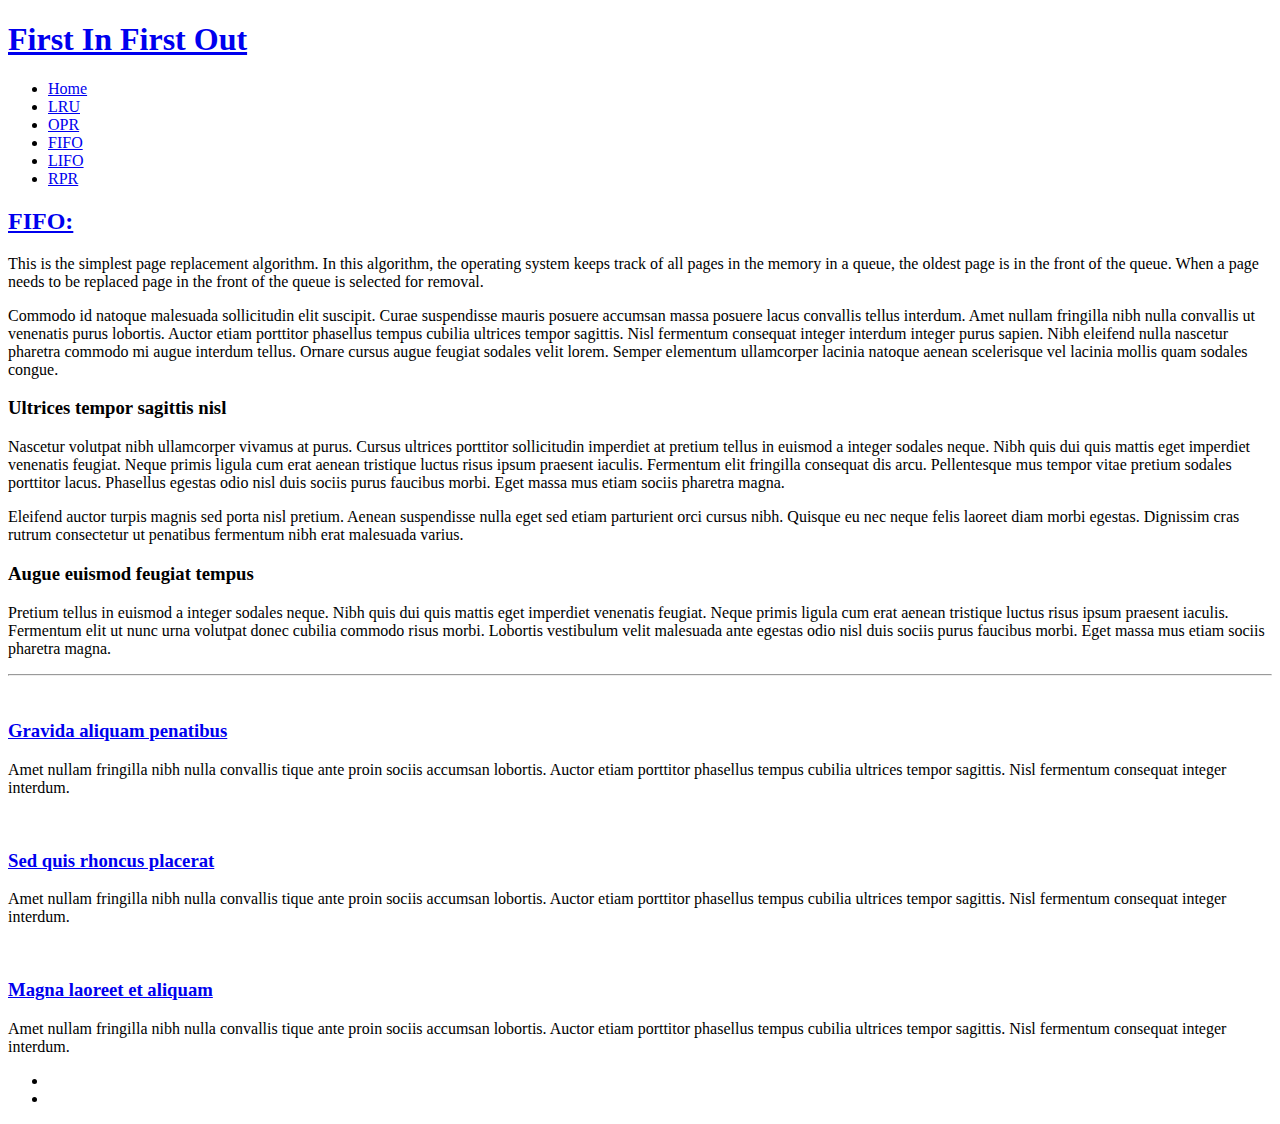
==== fifo.html @ d9be699f "Added LIFO and RPR algorithms" ====
<!DOCTYPE HTML>

<html>
	<head>
		<title>	FIFO</title>
		<meta charset="utf-8" />
		<meta name="viewport" content="width=device-width, initial-scale=1, user-scalable=no" />
		<link rel="stylesheet" href="assets/css/main.css" />
		<noscript><link rel="stylesheet" href="assets/css/noscript.css" /></noscript>
	</head>
	<body class="no-sidebar is-preload">
		<div id="page-wrapper">

			<!-- Header -->
				<div id="header">

					<!-- Inner -->
						<div class="inner">
							<header>
								<h1><a href="index.html" id="logo">First In First Out</a></h1>
							</header>
						</div>

					<!-- Nav -->
						<nav id="nav">
							<ul>
								<li><a href="index.html">Home</a></li>
								
								<li><a href="lru.html">LRU</a></li>
								<li><a href="opr.html">OPR</a></li>
								<li><a href="fifo.html">FIFO</a></li>
								<li><a href="lifo.html">LIFO</a></li>
								<li><a href="rpr.html">RPR</a></li>
							</ul>
						</nav>

				</div>

			<!-- Main -->
				<div class="wrapper style1">

					<div class="container">
						<article id="main" class="special">
							<header>
								<h2><a href="#">FIFO:</a></h2>
								<p>
									This is the simplest page replacement algorithm. In this algorithm, the operating system keeps track of all pages in the memory in a queue, the oldest page is in the front of the queue. When a page needs to be replaced page in the front of the queue is selected for removal.

								</p>
							</header>
							
							<p>
								Commodo id natoque malesuada sollicitudin elit suscipit. Curae suspendisse mauris posuere accumsan massa
								posuere lacus convallis tellus interdum. Amet nullam fringilla nibh nulla convallis ut venenatis purus
								lobortis. Auctor etiam porttitor phasellus tempus cubilia ultrices tempor sagittis. Nisl fermentum
								consequat integer interdum integer purus sapien. Nibh eleifend nulla nascetur pharetra commodo mi augue
								interdum tellus. Ornare cursus augue feugiat sodales velit lorem. Semper elementum ullamcorper lacinia
								natoque aenean scelerisque vel lacinia mollis quam sodales congue.
							</p>
							<section>
								<header>
									<h3>Ultrices tempor sagittis nisl</h3>
								</header>
								<p>
									Nascetur volutpat nibh ullamcorper vivamus at purus. Cursus ultrices porttitor sollicitudin imperdiet
									at pretium tellus in euismod a integer sodales neque. Nibh quis dui quis mattis eget imperdiet venenatis
									feugiat. Neque primis ligula cum erat aenean tristique luctus risus ipsum praesent iaculis. Fermentum elit
									fringilla consequat dis arcu. Pellentesque mus tempor vitae pretium sodales porttitor lacus. Phasellus
									egestas odio nisl duis sociis purus faucibus morbi. Eget massa mus etiam sociis pharetra magna.
								</p>
								<p>
									Eleifend auctor turpis magnis sed porta nisl pretium. Aenean suspendisse nulla eget sed etiam parturient
									orci cursus nibh. Quisque eu nec neque felis laoreet diam morbi egestas. Dignissim cras rutrum consectetur
									ut penatibus fermentum nibh erat malesuada varius.
								</p>
							</section>
							<section>
								<header>
									<h3>Augue euismod feugiat tempus</h3>
								</header>
								<p>
									Pretium tellus in euismod a integer sodales neque. Nibh quis dui quis mattis eget imperdiet venenatis
									feugiat. Neque primis ligula cum erat aenean tristique luctus risus ipsum praesent iaculis. Fermentum elit
									ut nunc urna volutpat donec cubilia commodo risus morbi. Lobortis vestibulum velit malesuada ante
									egestas odio nisl duis sociis purus faucibus morbi. Eget massa mus etiam sociis pharetra magna.
								</p>
							</section>
						</article>
						<hr />
						<div class="row">
							<article class="col-4 col-12-mobile special">
								<a href="#" class="image featured"><img src="images/pic07.jpg" alt="" /></a>
								<header>
									<h3><a href="#">Gravida aliquam penatibus</a></h3>
								</header>
								<p>
									Amet nullam fringilla nibh nulla convallis tique ante proin sociis accumsan lobortis. Auctor etiam
									porttitor phasellus tempus cubilia ultrices tempor sagittis. Nisl fermentum consequat integer interdum.
								</p>
							</article>
							<article class="col-4 col-12-mobile special">
								<a href="#" class="image featured"><img src="images/pic08.jpg" alt="" /></a>
								<header>
									<h3><a href="#">Sed quis rhoncus placerat</a></h3>
								</header>
								<p>
									Amet nullam fringilla nibh nulla convallis tique ante proin sociis accumsan lobortis. Auctor etiam
									porttitor phasellus tempus cubilia ultrices tempor sagittis. Nisl fermentum consequat integer interdum.
								</p>
							</article>
							<article class="col-4 col-12-mobile special">
								<a href="#" class="image featured"><img src="images/pic09.jpg" alt="" /></a>
								<header>
									<h3><a href="#">Magna laoreet et aliquam</a></h3>
								</header>
								<p>
									Amet nullam fringilla nibh nulla convallis tique ante proin sociis accumsan lobortis. Auctor etiam
									porttitor phasellus tempus cubilia ultrices tempor sagittis. Nisl fermentum consequat integer interdum.
								</p>
							</article>
						</div>
					</div>

				</div>

									<!-- Copyright -->
									<div class="copyright">
										<ul class="menu">
											<li></li><li></li>
										</ul>
									</div>

							</div>

						</div>
					</div>
				</div>

		</div>

		<!-- Scripts -->
			<script src="assets/js/jquery.min.js"></script>
			<script src="assets/js/jquery.dropotron.min.js"></script>
			<script src="assets/js/jquery.scrolly.min.js"></script>
			<script src="assets/js/jquery.scrollex.min.js"></script>
			<script src="assets/js/browser.min.js"></script>
			<script src="assets/js/breakpoints.min.js"></script>
			<script src="assets/js/util.js"></script>
			<script src="assets/js/main.js"></script>

	</body>
</html>
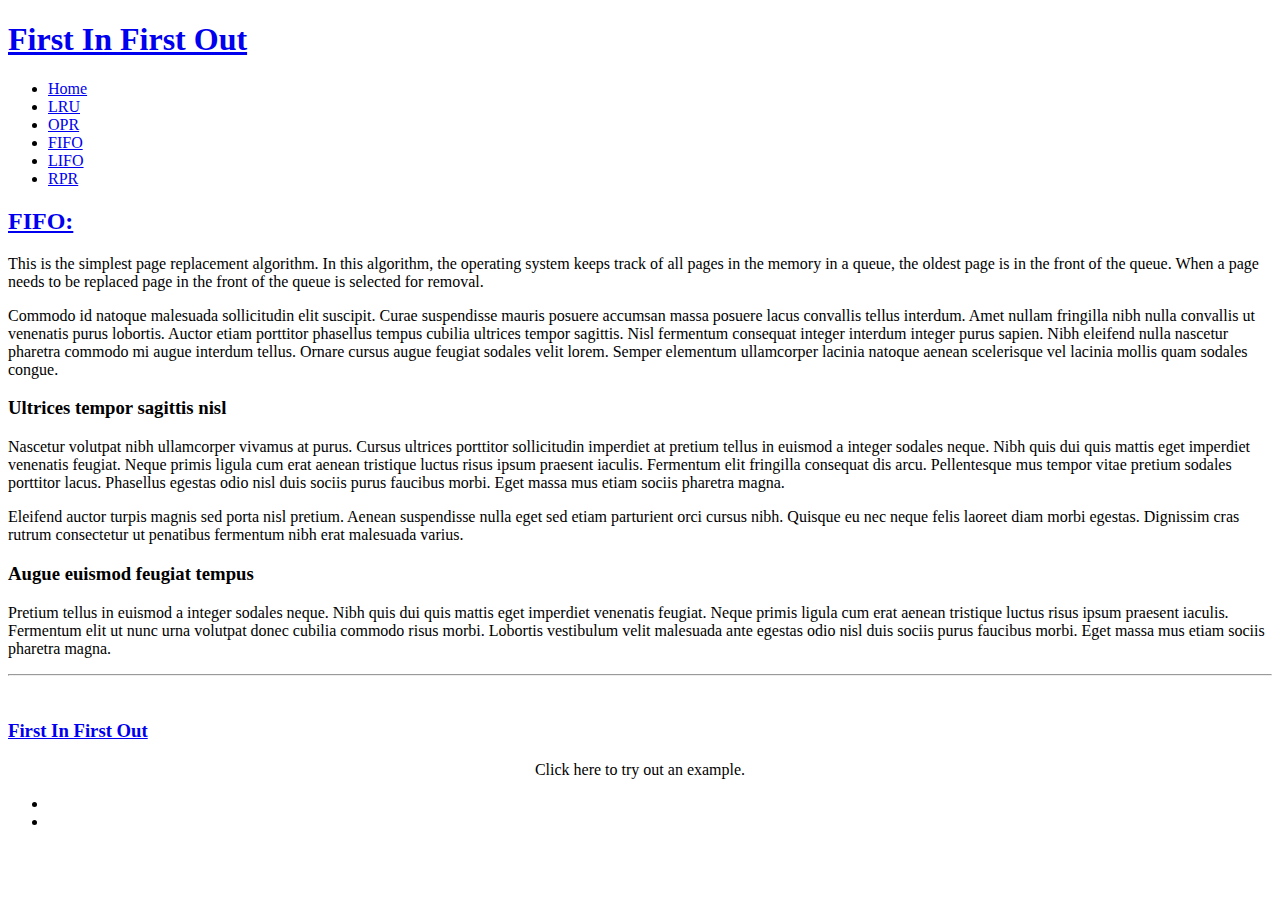
==== commit 7f47e3cb: "links to the pages added" ====
--- a/fifo.html
+++ b/fifo.html
@@ -88,36 +88,18 @@
 						</article>
 						<hr />
 						<div class="row">
-							<article class="col-4 col-12-mobile special">
-								<a href="#" class="image featured"><img src="images/pic07.jpg" alt="" /></a>
+							
+							<article class="col-4 col-12-mobile special" style="width: 100%;">
+								<a href="./fifo_page.html" class="image featured"><img src="images/pic08.jpg" alt="" style="height: 300px;"/></a>
 								<header>
-									<h3><a href="#">Gravida aliquam penatibus</a></h3>
+									<h3><a href="./fifo_page.html">First In First Out</a></h3>
 								</header>
-								<p>
-									Amet nullam fringilla nibh nulla convallis tique ante proin sociis accumsan lobortis. Auctor etiam
-									porttitor phasellus tempus cubilia ultrices tempor sagittis. Nisl fermentum consequat integer interdum.
+							    <p style="text-align: center;">
+									Click here to try out an example.
 								</p>
 							</article>
-							<article class="col-4 col-12-mobile special">
-								<a href="#" class="image featured"><img src="images/pic08.jpg" alt="" /></a>
-								<header>
-									<h3><a href="#">Sed quis rhoncus placerat</a></h3>
-								</header>
-								<p>
-									Amet nullam fringilla nibh nulla convallis tique ante proin sociis accumsan lobortis. Auctor etiam
-									porttitor phasellus tempus cubilia ultrices tempor sagittis. Nisl fermentum consequat integer interdum.
-								</p>
-							</article>
-							<article class="col-4 col-12-mobile special">
-								<a href="#" class="image featured"><img src="images/pic09.jpg" alt="" /></a>
-								<header>
-									<h3><a href="#">Magna laoreet et aliquam</a></h3>
-								</header>
-								<p>
-									Amet nullam fringilla nibh nulla convallis tique ante proin sociis accumsan lobortis. Auctor etiam
-									porttitor phasellus tempus cubilia ultrices tempor sagittis. Nisl fermentum consequat integer interdum.
-								</p>
-							</article>
+							
+				
 						</div>
 					</div>
 
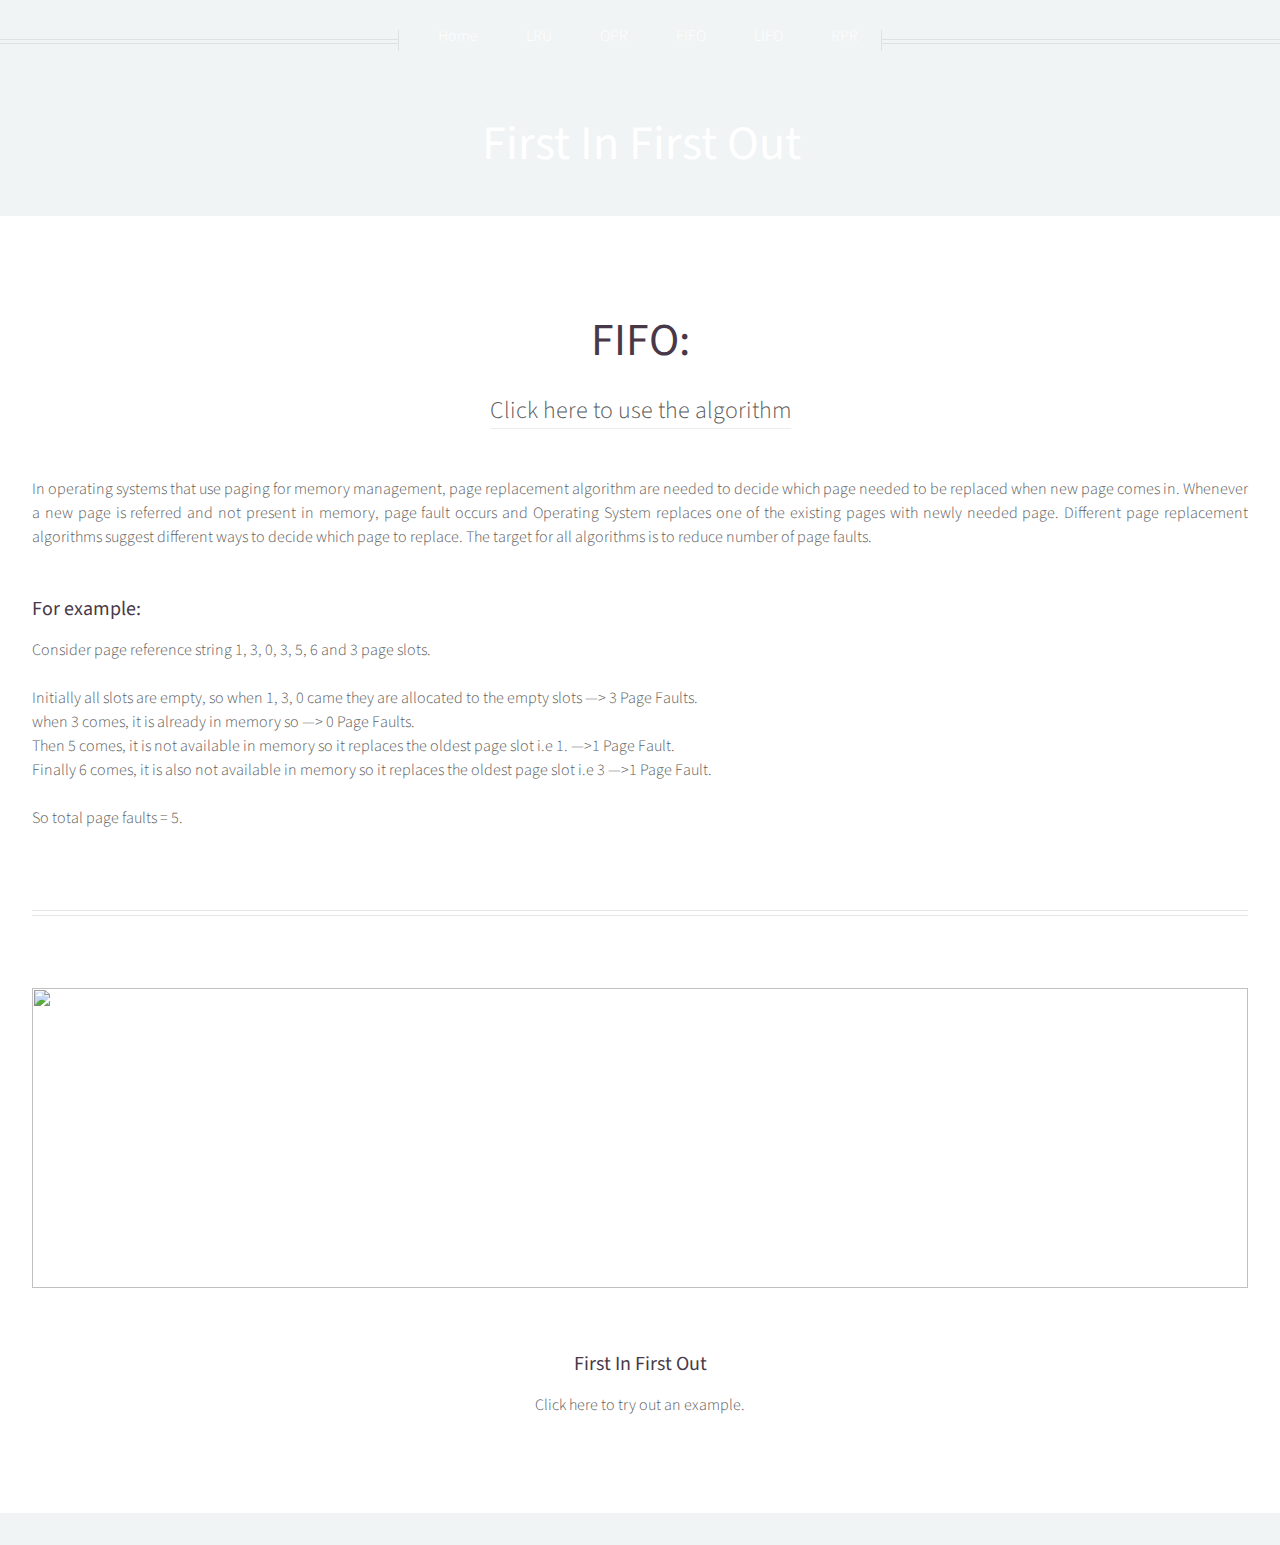
==== commit f05e752e: "clean-up" ====
--- a/fifo.html
+++ b/fifo.html
@@ -17,7 +17,7 @@
 					<!-- Inner -->
 						<div class="inner">
 							<header>
-								<h1><a href="index.html" id="logo">First In First Out</a></h1>
+								<h1>First In First Out</h1>
 							</header>
 						</div>
 
@@ -25,7 +25,7 @@
 						<nav id="nav">
 							<ul>
 								<li><a href="index.html">Home</a></li>
-								
+
 								<li><a href="lru.html">LRU</a></li>
 								<li><a href="opr.html">OPR</a></li>
 								<li><a href="fifo.html">FIFO</a></li>
@@ -44,51 +44,33 @@
 							<header>
 								<h2><a href="#">FIFO:</a></h2>
 								<p>
-									This is the simplest page replacement algorithm. In this algorithm, the operating system keeps track of all pages in the memory in a queue, the oldest page is in the front of the queue. When a page needs to be replaced page in the front of the queue is selected for removal.
+									<a href="./fifo_page.html">Click here to use the algorithm</a>
 
 								</p>
 							</header>
-							
+
 							<p>
-								Commodo id natoque malesuada sollicitudin elit suscipit. Curae suspendisse mauris posuere accumsan massa
-								posuere lacus convallis tellus interdum. Amet nullam fringilla nibh nulla convallis ut venenatis purus
-								lobortis. Auctor etiam porttitor phasellus tempus cubilia ultrices tempor sagittis. Nisl fermentum
-								consequat integer interdum integer purus sapien. Nibh eleifend nulla nascetur pharetra commodo mi augue
-								interdum tellus. Ornare cursus augue feugiat sodales velit lorem. Semper elementum ullamcorper lacinia
-								natoque aenean scelerisque vel lacinia mollis quam sodales congue.
+								In operating systems that use paging for memory management, page replacement algorithm are needed to decide which page needed to be replaced when new page comes in. Whenever a new page is referred and not present in memory, page fault occurs and Operating System replaces one of the existing pages with newly needed page. Different page replacement algorithms suggest different ways to decide which page to replace. The target for all algorithms is to reduce number of page faults.
 							</p>
 							<section>
 								<header>
-									<h3>Ultrices tempor sagittis nisl</h3>
+									<h3>For example:</h3>
 								</header>
 								<p>
-									Nascetur volutpat nibh ullamcorper vivamus at purus. Cursus ultrices porttitor sollicitudin imperdiet
-									at pretium tellus in euismod a integer sodales neque. Nibh quis dui quis mattis eget imperdiet venenatis
-									feugiat. Neque primis ligula cum erat aenean tristique luctus risus ipsum praesent iaculis. Fermentum elit
-									fringilla consequat dis arcu. Pellentesque mus tempor vitae pretium sodales porttitor lacus. Phasellus
-									egestas odio nisl duis sociis purus faucibus morbi. Eget massa mus etiam sociis pharetra magna.
-								</p>
-								<p>
-									Eleifend auctor turpis magnis sed porta nisl pretium. Aenean suspendisse nulla eget sed etiam parturient
-									orci cursus nibh. Quisque eu nec neque felis laoreet diam morbi egestas. Dignissim cras rutrum consectetur
-									ut penatibus fermentum nibh erat malesuada varius.
-								</p>
-							</section>
-							<section>
-								<header>
-									<h3>Augue euismod feugiat tempus</h3>
-								</header>
-								<p>
-									Pretium tellus in euismod a integer sodales neque. Nibh quis dui quis mattis eget imperdiet venenatis
-									feugiat. Neque primis ligula cum erat aenean tristique luctus risus ipsum praesent iaculis. Fermentum elit
-									ut nunc urna volutpat donec cubilia commodo risus morbi. Lobortis vestibulum velit malesuada ante
-									egestas odio nisl duis sociis purus faucibus morbi. Eget massa mus etiam sociis pharetra magna.
+									Consider page reference string 1, 3, 0, 3, 5, 6 and 3 page slots.<br><br>
+
+									Initially all slots are empty, so when 1, 3, 0 came they are allocated to the empty slots —> 3 Page Faults.<br>
+									when 3 comes, it is already in memory so —> 0 Page Faults.<br>
+									Then 5 comes, it is not available in memory so it replaces the oldest page slot i.e 1. —>1 Page Fault.<br>
+									Finally 6 comes, it is also not available in memory so it replaces the oldest page slot i.e 3 —>1 Page Fault.
+									<br><br>
+									So total page faults = 5.
 								</p>
 							</section>
 						</article>
 						<hr />
 						<div class="row">
-							
+
 							<article class="col-4 col-12-mobile special" style="width: 100%;">
 								<a href="./fifo_page.html" class="image featured"><img src="images/pic08.jpg" alt="" style="height: 300px;"/></a>
 								<header>
@@ -98,8 +80,8 @@
 									Click here to try out an example.
 								</p>
 							</article>
-							
-				
+
+
 						</div>
 					</div>
 
@@ -131,4 +113,4 @@
 			<script src="assets/js/main.js"></script>
 
 	</body>
-</html>+</html>
--- a/assets/css/main.css
+++ b/assets/css/main.css
@@ -0,0 +1,3137 @@
+@import url("https://fonts.googleapis.com/css?family=Source+Sans+Pro:300,300italic,400,400italic,600");
+@import url("fontawesome-all.min.css");
+
+/*
+	Helios by HTML5 UP
+	html5up.net | @ajlkn
+	Free for personal and commercial use under the CCA 3.0 license (html5up.net/license)
+*/
+
+html, body, div, span, applet, object,
+iframe, h1, h2, h3, h4, h5, h6, p, blockquote,
+pre, a, abbr, acronym, address, big, cite,
+code, del, dfn, em, img, ins, kbd, q, s, samp,
+small, strike, strong, sub, sup, tt, var, b,
+u, i, center, dl, dt, dd, ol, ul, li, fieldset,
+form, label, legend, table, caption, tbody,
+tfoot, thead, tr, th, td, article, aside,
+canvas, details, embed, figure, figcaption,
+footer, header, hgroup, menu, nav, output, ruby,
+section, summary, time, mark, audio, video {
+	margin: 0;
+	padding: 0;
+	border: 0;
+	font-size: 100%;
+	font: inherit;
+	vertical-align: baseline;}
+
+article, aside, details, figcaption, figure,
+footer, header, hgroup, menu, nav, section {
+	display: block;}
+
+body {
+	line-height: 1;
+}
+
+ol, ul {
+	list-style: none;
+}
+
+blockquote, q {
+	quotes: none;
+}
+
+	blockquote:before, blockquote:after, q:before, q:after {
+		content: '';
+		content: none;
+	}
+
+table {
+	border-collapse: collapse;
+	border-spacing: 0;
+}
+
+body {
+	-webkit-text-size-adjust: none;
+}
+
+mark {
+	background-color: transparent;
+	color: inherit;
+}
+
+input::-moz-focus-inner {
+	border: 0;
+	padding: 0;
+}
+
+input, select, textarea {
+	-moz-appearance: none;
+	-webkit-appearance: none;
+	-ms-appearance: none;
+	appearance: none;
+}
+
+/* Basic */
+
+	html {
+		box-sizing: border-box;
+	}
+
+	*, *:before, *:after {
+		box-sizing: inherit;
+	}
+
+	body {
+		background: #f0f4f4;
+		color: #5b5b5b;
+		font-size: 15pt;
+		line-height: 1.85em;
+		font-family: 'Source Sans Pro', sans-serif;
+		font-weight: 300;
+	}
+
+		body.is-preload *, body.is-preload *:before, body.is-preload *:after {
+			-moz-animation: none !important;
+			-webkit-animation: none !important;
+			-ms-animation: none !important;
+			animation: none !important;
+			-moz-transition: none !important;
+			-webkit-transition: none !important;
+			-ms-transition: none !important;
+			transition: none !important;
+		}
+
+	input, textarea, select {
+		font-size: 15pt;
+		line-height: 1.85em;
+		font-family: 'Source Sans Pro', sans-serif;
+		font-weight: 300;
+	}
+
+	h1, h2, h3, h4, h5, h6 {
+		font-weight: 400;
+		color: #483949;
+		line-height: 1.25em;
+	}
+
+	h1 a, h2 a, h3 a, h4 a, h5 a, h6 a {
+		color: inherit;
+		text-decoration: none;
+		border-bottom-color: transparent;
+	}
+
+	h1 strong, h2 strong, h3 strong, h4 strong, h5 strong, h6 strong {
+		font-weight: 600;
+	}
+
+	h2 {
+		font-size: 2.85em;
+	}
+
+	h3 {
+		font-size: 1.25em;
+	}
+
+	h4 {
+		font-size: 1em;
+		margin: 0 0 0.25em 0;
+	}
+
+	strong, b {
+		font-weight: 400;
+		color: #483949;
+	}
+
+	em, i {
+		font-style: italic;
+	}
+
+	a {
+		color: inherit;
+		border-bottom: solid 1px rgba(128, 128, 128, 0.15);
+		text-decoration: none;
+		-moz-transition: background-color 0.35s ease-in-out, color 0.35s ease-in-out, border-bottom-color 0.35s ease-in-out;
+		-webkit-transition: background-color 0.35s ease-in-out, color 0.35s ease-in-out, border-bottom-color 0.35s ease-in-out;
+		-ms-transition: background-color 0.35s ease-in-out, color 0.35s ease-in-out, border-bottom-color 0.35s ease-in-out;
+		transition: background-color 0.35s ease-in-out, color 0.35s ease-in-out, border-bottom-color 0.35s ease-in-out;
+	}
+
+		a:hover {
+			color: #ef8376;
+			border-bottom-color: transparent;
+		}
+
+	sub {
+		position: relative;
+		top: 0.5em;
+		font-size: 0.8em;
+	}
+
+	sup {
+		position: relative;
+		top: -0.5em;
+		font-size: 0.8em;
+	}
+
+	blockquote {
+		border-left: solid 0.5em #ddd;
+		padding: 1em 0 1em 2em;
+		font-style: italic;
+	}
+
+	p, ul, ol, dl, table {
+		margin-bottom: 1em;
+	}
+
+	p {
+		text-align: justify;
+	}
+
+	br.clear {
+		clear: both;
+	}
+
+	hr {
+		position: relative;
+		display: block;
+		border: 0;
+		top: 4.5em;
+		margin-bottom: 9em;
+		height: 6px;
+		border-top: solid 1px rgba(128, 128, 128, 0.2);
+		border-bottom: solid 1px rgba(128, 128, 128, 0.2);
+	}
+
+		hr:before, hr:after {
+			content: '';
+			position: absolute;
+			top: -8px;
+			display: block;
+			width: 1px;
+			height: 21px;
+			background: rgba(128, 128, 128, 0.2);
+		}
+
+		hr:before {
+			left: -1px;
+		}
+
+		hr:after {
+			right: -1px;
+		}
+
+	.timestamp {
+		color: rgba(128, 128, 128, 0.75);
+		font-size: 0.8em;
+	}
+
+/* Container */
+
+	.container {
+		margin: 0 auto;
+		max-width: 100%;
+		width: 1400px;
+	}
+
+		@media screen and (max-width: 1680px) {
+
+			.container {
+				width: 1200px;
+			}
+
+		}
+
+		@media screen and (max-width: 1280px) {
+
+			.container {
+				width: 100%;
+			}
+
+		}
+
+		@media screen and (max-width: 960px) {
+
+			.container {
+				width: 100%;
+			}
+
+		}
+
+		@media screen and (max-width: 840px) {
+
+			.container {
+				width: 100%;
+			}
+
+		}
+
+		@media screen and (max-width: 736px) {
+
+			.container {
+				width: 100%;
+			}
+
+		}
+
+/* Row */
+
+	.row {
+		display: flex;
+		flex-wrap: wrap;
+		box-sizing: border-box;
+		align-items: stretch;
+	}
+
+		.row > * {
+			box-sizing: border-box;
+		}
+
+		.row.gtr-uniform > * > :last-child {
+			margin-bottom: 0;
+		}
+
+		.row.aln-left {
+			justify-content: flex-start;
+		}
+
+		.row.aln-center {
+			justify-content: center;
+		}
+
+		.row.aln-right {
+			justify-content: flex-end;
+		}
+
+		.row.aln-top {
+			align-items: flex-start;
+		}
+
+		.row.aln-middle {
+			align-items: center;
+		}
+
+		.row.aln-bottom {
+			align-items: flex-end;
+		}
+
+		.row > .imp {
+			order: -1;
+		}
+
+		.row > .col-1 {
+			width: 8.33333%;
+		}
+
+		.row > .off-1 {
+			margin-left: 8.33333%;
+		}
+
+		.row > .col-2 {
+			width: 16.66667%;
+		}
+
+		.row > .off-2 {
+			margin-left: 16.66667%;
+		}
+
+		.row > .col-3 {
+			width: 25%;
+		}
+
+		.row > .off-3 {
+			margin-left: 25%;
+		}
+
+		.row > .col-4 {
+			width: 33.33333%;
+		}
+
+		.row > .off-4 {
+			margin-left: 33.33333%;
+		}
+
+		.row > .col-5 {
+			width: 41.66667%;
+		}
+
+		.row > .off-5 {
+			margin-left: 41.66667%;
+		}
+
+		.row > .col-6 {
+			width: 50%;
+		}
+
+		.row > .off-6 {
+			margin-left: 50%;
+		}
+
+		.row > .col-7 {
+			width: 58.33333%;
+		}
+
+		.row > .off-7 {
+			margin-left: 58.33333%;
+		}
+
+		.row > .col-8 {
+			width: 66.66667%;
+		}
+
+		.row > .off-8 {
+			margin-left: 66.66667%;
+		}
+
+		.row > .col-9 {
+			width: 75%;
+		}
+
+		.row > .off-9 {
+			margin-left: 75%;
+		}
+
+		.row > .col-10 {
+			width: 83.33333%;
+		}
+
+		.row > .off-10 {
+			margin-left: 83.33333%;
+		}
+
+		.row > .col-11 {
+			width: 91.66667%;
+		}
+
+		.row > .off-11 {
+			margin-left: 91.66667%;
+		}
+
+		.row > .col-12 {
+			width: 100%;
+		}
+
+		.row > .off-12 {
+			margin-left: 100%;
+		}
+
+		.row.gtr-0 {
+			margin-top: 0px;
+			margin-left: 0px;
+		}
+
+			.row.gtr-0 > * {
+				padding: 0px 0 0 0px;
+			}
+
+			.row.gtr-0.gtr-uniform {
+				margin-top: 0px;
+			}
+
+				.row.gtr-0.gtr-uniform > * {
+					padding-top: 0px;
+				}
+
+		.row.gtr-25 {
+			margin-top: -10px;
+			margin-left: -10px;
+		}
+
+			.row.gtr-25 > * {
+				padding: 10px 0 0 10px;
+			}
+
+			.row.gtr-25.gtr-uniform {
+				margin-top: -10px;
+			}
+
+				.row.gtr-25.gtr-uniform > * {
+					padding-top: 10px;
+				}
+
+		.row.gtr-50 {
+			margin-top: -20px;
+			margin-left: -20px;
+		}
+
+			.row.gtr-50 > * {
+				padding: 20px 0 0 20px;
+			}
+
+			.row.gtr-50.gtr-uniform {
+				margin-top: -20px;
+			}
+
+				.row.gtr-50.gtr-uniform > * {
+					padding-top: 20px;
+				}
+
+		.row {
+			margin-top: -40px;
+			margin-left: -40px;
+		}
+
+			.row > * {
+				padding: 40px 0 0 40px;
+			}
+
+			.row.gtr-uniform {
+				margin-top: -40px;
+			}
+
+				.row.gtr-uniform > * {
+					padding-top: 40px;
+				}
+
+		.row.gtr-150 {
+			margin-top: -60px;
+			margin-left: -60px;
+		}
+
+			.row.gtr-150 > * {
+				padding: 60px 0 0 60px;
+			}
+
+			.row.gtr-150.gtr-uniform {
+				margin-top: -60px;
+			}
+
+				.row.gtr-150.gtr-uniform > * {
+					padding-top: 60px;
+				}
+
+		.row.gtr-200 {
+			margin-top: -80px;
+			margin-left: -80px;
+		}
+
+			.row.gtr-200 > * {
+				padding: 80px 0 0 80px;
+			}
+
+			.row.gtr-200.gtr-uniform {
+				margin-top: -80px;
+			}
+
+				.row.gtr-200.gtr-uniform > * {
+					padding-top: 80px;
+				}
+
+		@media screen and (max-width: 1680px) {
+
+			.row {
+				display: flex;
+				flex-wrap: wrap;
+				box-sizing: border-box;
+				align-items: stretch;
+			}
+
+				.row > * {
+					box-sizing: border-box;
+				}
+
+				.row.gtr-uniform > * > :last-child {
+					margin-bottom: 0;
+				}
+
+				.row.aln-left {
+					justify-content: flex-start;
+				}
+
+				.row.aln-center {
+					justify-content: center;
+				}
+
+				.row.aln-right {
+					justify-content: flex-end;
+				}
+
+				.row.aln-top {
+					align-items: flex-start;
+				}
+
+				.row.aln-middle {
+					align-items: center;
+				}
+
+				.row.aln-bottom {
+					align-items: flex-end;
+				}
+
+				.row > .imp-wide {
+					order: -1;
+				}
+
+				.row > .col-1-wide {
+					width: 8.33333%;
+				}
+
+				.row > .off-1-wide {
+					margin-left: 8.33333%;
+				}
+
+				.row > .col-2-wide {
+					width: 16.66667%;
+				}
+
+				.row > .off-2-wide {
+					margin-left: 16.66667%;
+				}
+
+				.row > .col-3-wide {
+					width: 25%;
+				}
+
+				.row > .off-3-wide {
+					margin-left: 25%;
+				}
+
+				.row > .col-4-wide {
+					width: 33.33333%;
+				}
+
+				.row > .off-4-wide {
+					margin-left: 33.33333%;
+				}
+
+				.row > .col-5-wide {
+					width: 41.66667%;
+				}
+
+				.row > .off-5-wide {
+					margin-left: 41.66667%;
+				}
+
+				.row > .col-6-wide {
+					width: 50%;
+				}
+
+				.row > .off-6-wide {
+					margin-left: 50%;
+				}
+
+				.row > .col-7-wide {
+					width: 58.33333%;
+				}
+
+				.row > .off-7-wide {
+					margin-left: 58.33333%;
+				}
+
+				.row > .col-8-wide {
+					width: 66.66667%;
+				}
+
+				.row > .off-8-wide {
+					margin-left: 66.66667%;
+				}
+
+				.row > .col-9-wide {
+					width: 75%;
+				}
+
+				.row > .off-9-wide {
+					margin-left: 75%;
+				}
+
+				.row > .col-10-wide {
+					width: 83.33333%;
+				}
+
+				.row > .off-10-wide {
+					margin-left: 83.33333%;
+				}
+
+				.row > .col-11-wide {
+					width: 91.66667%;
+				}
+
+				.row > .off-11-wide {
+					margin-left: 91.66667%;
+				}
+
+				.row > .col-12-wide {
+					width: 100%;
+				}
+
+				.row > .off-12-wide {
+					margin-left: 100%;
+				}
+
+				.row.gtr-0 {
+					margin-top: 0px;
+					margin-left: 0px;
+				}
+
+					.row.gtr-0 > * {
+						padding: 0px 0 0 0px;
+					}
+
+					.row.gtr-0.gtr-uniform {
+						margin-top: 0px;
+					}
+
+						.row.gtr-0.gtr-uniform > * {
+							padding-top: 0px;
+						}
+
+				.row.gtr-25 {
+					margin-top: -10px;
+					margin-left: -10px;
+				}
+
+					.row.gtr-25 > * {
+						padding: 10px 0 0 10px;
+					}
+
+					.row.gtr-25.gtr-uniform {
+						margin-top: -10px;
+					}
+
+						.row.gtr-25.gtr-uniform > * {
+							padding-top: 10px;
+						}
+
+				.row.gtr-50 {
+					margin-top: -20px;
+					margin-left: -20px;
+				}
+
+					.row.gtr-50 > * {
+						padding: 20px 0 0 20px;
+					}
+
+					.row.gtr-50.gtr-uniform {
+						margin-top: -20px;
+					}
+
+						.row.gtr-50.gtr-uniform > * {
+							padding-top: 20px;
+						}
+
+				.row {
+					margin-top: -40px;
+					margin-left: -40px;
+				}
+
+					.row > * {
+						padding: 40px 0 0 40px;
+					}
+
+					.row.gtr-uniform {
+						margin-top: -40px;
+					}
+
+						.row.gtr-uniform > * {
+							padding-top: 40px;
+						}
+
+				.row.gtr-150 {
+					margin-top: -60px;
+					margin-left: -60px;
+				}
+
+					.row.gtr-150 > * {
+						padding: 60px 0 0 60px;
+					}
+
+					.row.gtr-150.gtr-uniform {
+						margin-top: -60px;
+					}
+
+						.row.gtr-150.gtr-uniform > * {
+							padding-top: 60px;
+						}
+
+				.row.gtr-200 {
+					margin-top: -80px;
+					margin-left: -80px;
+				}
+
+					.row.gtr-200 > * {
+						padding: 80px 0 0 80px;
+					}
+
+					.row.gtr-200.gtr-uniform {
+						margin-top: -80px;
+					}
+
+						.row.gtr-200.gtr-uniform > * {
+							padding-top: 80px;
+						}
+
+		}
+
+		@media screen and (max-width: 1280px) {
+
+			.row {
+				display: flex;
+				flex-wrap: wrap;
+				box-sizing: border-box;
+				align-items: stretch;
+			}
+
+				.row > * {
+					box-sizing: border-box;
+				}
+
+				.row.gtr-uniform > * > :last-child {
+					margin-bottom: 0;
+				}
+
+				.row.aln-left {
+					justify-content: flex-start;
+				}
+
+				.row.aln-center {
+					justify-content: center;
+				}
+
+				.row.aln-right {
+					justify-content: flex-end;
+				}
+
+				.row.aln-top {
+					align-items: flex-start;
+				}
+
+				.row.aln-middle {
+					align-items: center;
+				}
+
+				.row.aln-bottom {
+					align-items: flex-end;
+				}
+
+				.row > .imp-normal {
+					order: -1;
+				}
+
+				.row > .col-1-normal {
+					width: 8.33333%;
+				}
+
+				.row > .off-1-normal {
+					margin-left: 8.33333%;
+				}
+
+				.row > .col-2-normal {
+					width: 16.66667%;
+				}
+
+				.row > .off-2-normal {
+					margin-left: 16.66667%;
+				}
+
+				.row > .col-3-normal {
+					width: 25%;
+				}
+
+				.row > .off-3-normal {
+					margin-left: 25%;
+				}
+
+				.row > .col-4-normal {
+					width: 33.33333%;
+				}
+
+				.row > .off-4-normal {
+					margin-left: 33.33333%;
+				}
+
+				.row > .col-5-normal {
+					width: 41.66667%;
+				}
+
+				.row > .off-5-normal {
+					margin-left: 41.66667%;
+				}
+
+				.row > .col-6-normal {
+					width: 50%;
+				}
+
+				.row > .off-6-normal {
+					margin-left: 50%;
+				}
+
+				.row > .col-7-normal {
+					width: 58.33333%;
+				}
+
+				.row > .off-7-normal {
+					margin-left: 58.33333%;
+				}
+
+				.row > .col-8-normal {
+					width: 66.66667%;
+				}
+
+				.row > .off-8-normal {
+					margin-left: 66.66667%;
+				}
+
+				.row > .col-9-normal {
+					width: 75%;
+				}
+
+				.row > .off-9-normal {
+					margin-left: 75%;
+				}
+
+				.row > .col-10-normal {
+					width: 83.33333%;
+				}
+
+				.row > .off-10-normal {
+					margin-left: 83.33333%;
+				}
+
+				.row > .col-11-normal {
+					width: 91.66667%;
+				}
+
+				.row > .off-11-normal {
+					margin-left: 91.66667%;
+				}
+
+				.row > .col-12-normal {
+					width: 100%;
+				}
+
+				.row > .off-12-normal {
+					margin-left: 100%;
+				}
+
+				.row.gtr-0 {
+					margin-top: 0px;
+					margin-left: 0px;
+				}
+
+					.row.gtr-0 > * {
+						padding: 0px 0 0 0px;
+					}
+
+					.row.gtr-0.gtr-uniform {
+						margin-top: 0px;
+					}
+
+						.row.gtr-0.gtr-uniform > * {
+							padding-top: 0px;
+						}
+
+				.row.gtr-25 {
+					margin-top: -9px;
+					margin-left: -9px;
+				}
+
+					.row.gtr-25 > * {
+						padding: 9px 0 0 9px;
+					}
+
+					.row.gtr-25.gtr-uniform {
+						margin-top: -9px;
+					}
+
+						.row.gtr-25.gtr-uniform > * {
+							padding-top: 9px;
+						}
+
+				.row.gtr-50 {
+					margin-top: -18px;
+					margin-left: -18px;
+				}
+
+					.row.gtr-50 > * {
+						padding: 18px 0 0 18px;
+					}
+
+					.row.gtr-50.gtr-uniform {
+						margin-top: -18px;
+					}
+
+						.row.gtr-50.gtr-uniform > * {
+							padding-top: 18px;
+						}
+
+				.row {
+					margin-top: -36px;
+					margin-left: -36px;
+				}
+
+					.row > * {
+						padding: 36px 0 0 36px;
+					}
+
+					.row.gtr-uniform {
+						margin-top: -36px;
+					}
+
+						.row.gtr-uniform > * {
+							padding-top: 36px;
+						}
+
+				.row.gtr-150 {
+					margin-top: -54px;
+					margin-left: -54px;
+				}
+
+					.row.gtr-150 > * {
+						padding: 54px 0 0 54px;
+					}
+
+					.row.gtr-150.gtr-uniform {
+						margin-top: -54px;
+					}
+
+						.row.gtr-150.gtr-uniform > * {
+							padding-top: 54px;
+						}
+
+				.row.gtr-200 {
+					margin-top: -72px;
+					margin-left: -72px;
+				}
+
+					.row.gtr-200 > * {
+						padding: 72px 0 0 72px;
+					}
+
+					.row.gtr-200.gtr-uniform {
+						margin-top: -72px;
+					}
+
+						.row.gtr-200.gtr-uniform > * {
+							padding-top: 72px;
+						}
+
+		}
+
+		@media screen and (max-width: 960px) {
+
+			.row {
+				display: flex;
+				flex-wrap: wrap;
+				box-sizing: border-box;
+				align-items: stretch;
+			}
+
+				.row > * {
+					box-sizing: border-box;
+				}
+
+				.row.gtr-uniform > * > :last-child {
+					margin-bottom: 0;
+				}
+
+				.row.aln-left {
+					justify-content: flex-start;
+				}
+
+				.row.aln-center {
+					justify-content: center;
+				}
+
+				.row.aln-right {
+					justify-content: flex-end;
+				}
+
+				.row.aln-top {
+					align-items: flex-start;
+				}
+
+				.row.aln-middle {
+					align-items: center;
+				}
+
+				.row.aln-bottom {
+					align-items: flex-end;
+				}
+
+				.row > .imp-narrow {
+					order: -1;
+				}
+
+				.row > .col-1-narrow {
+					width: 8.33333%;
+				}
+
+				.row > .off-1-narrow {
+					margin-left: 8.33333%;
+				}
+
+				.row > .col-2-narrow {
+					width: 16.66667%;
+				}
+
+				.row > .off-2-narrow {
+					margin-left: 16.66667%;
+				}
+
+				.row > .col-3-narrow {
+					width: 25%;
+				}
+
+				.row > .off-3-narrow {
+					margin-left: 25%;
+				}
+
+				.row > .col-4-narrow {
+					width: 33.33333%;
+				}
+
+				.row > .off-4-narrow {
+					margin-left: 33.33333%;
+				}
+
+				.row > .col-5-narrow {
+					width: 41.66667%;
+				}
+
+				.row > .off-5-narrow {
+					margin-left: 41.66667%;
+				}
+
+				.row > .col-6-narrow {
+					width: 50%;
+				}
+
+				.row > .off-6-narrow {
+					margin-left: 50%;
+				}
+
+				.row > .col-7-narrow {
+					width: 58.33333%;
+				}
+
+				.row > .off-7-narrow {
+					margin-left: 58.33333%;
+				}
+
+				.row > .col-8-narrow {
+					width: 66.66667%;
+				}
+
+				.row > .off-8-narrow {
+					margin-left: 66.66667%;
+				}
+
+				.row > .col-9-narrow {
+					width: 75%;
+				}
+
+				.row > .off-9-narrow {
+					margin-left: 75%;
+				}
+
+				.row > .col-10-narrow {
+					width: 83.33333%;
+				}
+
+				.row > .off-10-narrow {
+					margin-left: 83.33333%;
+				}
+
+				.row > .col-11-narrow {
+					width: 91.66667%;
+				}
+
+				.row > .off-11-narrow {
+					margin-left: 91.66667%;
+				}
+
+				.row > .col-12-narrow {
+					width: 100%;
+				}
+
+				.row > .off-12-narrow {
+					margin-left: 100%;
+				}
+
+				.row.gtr-0 {
+					margin-top: 0px;
+					margin-left: 0px;
+				}
+
+					.row.gtr-0 > * {
+						padding: 0px 0 0 0px;
+					}
+
+					.row.gtr-0.gtr-uniform {
+						margin-top: 0px;
+					}
+
+						.row.gtr-0.gtr-uniform > * {
+							padding-top: 0px;
+						}
+
+				.row.gtr-25 {
+					margin-top: -8px;
+					margin-left: -8px;
+				}
+
+					.row.gtr-25 > * {
+						padding: 8px 0 0 8px;
+					}
+
+					.row.gtr-25.gtr-uniform {
+						margin-top: -8px;
+					}
+
+						.row.gtr-25.gtr-uniform > * {
+							padding-top: 8px;
+						}
+
+				.row.gtr-50 {
+					margin-top: -16px;
+					margin-left: -16px;
+				}
+
+					.row.gtr-50 > * {
+						padding: 16px 0 0 16px;
+					}
+
+					.row.gtr-50.gtr-uniform {
+						margin-top: -16px;
+					}
+
+						.row.gtr-50.gtr-uniform > * {
+							padding-top: 16px;
+						}
+
+				.row {
+					margin-top: -32px;
+					margin-left: -32px;
+				}
+
+					.row > * {
+						padding: 32px 0 0 32px;
+					}
+
+					.row.gtr-uniform {
+						margin-top: -32px;
+					}
+
+						.row.gtr-uniform > * {
+							padding-top: 32px;
+						}
+
+				.row.gtr-150 {
+					margin-top: -48px;
+					margin-left: -48px;
+				}
+
+					.row.gtr-150 > * {
+						padding: 48px 0 0 48px;
+					}
+
+					.row.gtr-150.gtr-uniform {
+						margin-top: -48px;
+					}
+
+						.row.gtr-150.gtr-uniform > * {
+							padding-top: 48px;
+						}
+
+				.row.gtr-200 {
+					margin-top: -64px;
+					margin-left: -64px;
+				}
+
+					.row.gtr-200 > * {
+						padding: 64px 0 0 64px;
+					}
+
+					.row.gtr-200.gtr-uniform {
+						margin-top: -64px;
+					}
+
+						.row.gtr-200.gtr-uniform > * {
+							padding-top: 64px;
+						}
+
+		}
+
+		@media screen and (max-width: 840px) {
+
+			.row {
+				display: flex;
+				flex-wrap: wrap;
+				box-sizing: border-box;
+				align-items: stretch;
+			}
+
+				.row > * {
+					box-sizing: border-box;
+				}
+
+				.row.gtr-uniform > * > :last-child {
+					margin-bottom: 0;
+				}
+
+				.row.aln-left {
+					justify-content: flex-start;
+				}
+
+				.row.aln-center {
+					justify-content: center;
+				}
+
+				.row.aln-right {
+					justify-content: flex-end;
+				}
+
+				.row.aln-top {
+					align-items: flex-start;
+				}
+
+				.row.aln-middle {
+					align-items: center;
+				}
+
+				.row.aln-bottom {
+					align-items: flex-end;
+				}
+
+				.row > .imp-narrower {
+					order: -1;
+				}
+
+				.row > .col-1-narrower {
+					width: 8.33333%;
+				}
+
+				.row > .off-1-narrower {
+					margin-left: 8.33333%;
+				}
+
+				.row > .col-2-narrower {
+					width: 16.66667%;
+				}
+
+				.row > .off-2-narrower {
+					margin-left: 16.66667%;
+				}
+
+				.row > .col-3-narrower {
+					width: 25%;
+				}
+
+				.row > .off-3-narrower {
+					margin-left: 25%;
+				}
+
+				.row > .col-4-narrower {
+					width: 33.33333%;
+				}
+
+				.row > .off-4-narrower {
+					margin-left: 33.33333%;
+				}
+
+				.row > .col-5-narrower {
+					width: 41.66667%;
+				}
+
+				.row > .off-5-narrower {
+					margin-left: 41.66667%;
+				}
+
+				.row > .col-6-narrower {
+					width: 50%;
+				}
+
+				.row > .off-6-narrower {
+					margin-left: 50%;
+				}
+
+				.row > .col-7-narrower {
+					width: 58.33333%;
+				}
+
+				.row > .off-7-narrower {
+					margin-left: 58.33333%;
+				}
+
+				.row > .col-8-narrower {
+					width: 66.66667%;
+				}
+
+				.row > .off-8-narrower {
+					margin-left: 66.66667%;
+				}
+
+				.row > .col-9-narrower {
+					width: 75%;
+				}
+
+				.row > .off-9-narrower {
+					margin-left: 75%;
+				}
+
+				.row > .col-10-narrower {
+					width: 83.33333%;
+				}
+
+				.row > .off-10-narrower {
+					margin-left: 83.33333%;
+				}
+
+				.row > .col-11-narrower {
+					width: 91.66667%;
+				}
+
+				.row > .off-11-narrower {
+					margin-left: 91.66667%;
+				}
+
+				.row > .col-12-narrower {
+					width: 100%;
+				}
+
+				.row > .off-12-narrower {
+					margin-left: 100%;
+				}
+
+				.row.gtr-0 {
+					margin-top: 0px;
+					margin-left: 0px;
+				}
+
+					.row.gtr-0 > * {
+						padding: 0px 0 0 0px;
+					}
+
+					.row.gtr-0.gtr-uniform {
+						margin-top: 0px;
+					}
+
+						.row.gtr-0.gtr-uniform > * {
+							padding-top: 0px;
+						}
+
+				.row.gtr-25 {
+					margin-top: -8px;
+					margin-left: -8px;
+				}
+
+					.row.gtr-25 > * {
+						padding: 8px 0 0 8px;
+					}
+
+					.row.gtr-25.gtr-uniform {
+						margin-top: -8px;
+					}
+
+						.row.gtr-25.gtr-uniform > * {
+							padding-top: 8px;
+						}
+
+				.row.gtr-50 {
+					margin-top: -16px;
+					margin-left: -16px;
+				}
+
+					.row.gtr-50 > * {
+						padding: 16px 0 0 16px;
+					}
+
+					.row.gtr-50.gtr-uniform {
+						margin-top: -16px;
+					}
+
+						.row.gtr-50.gtr-uniform > * {
+							padding-top: 16px;
+						}
+
+				.row {
+					margin-top: -32px;
+					margin-left: -32px;
+				}
+
+					.row > * {
+						padding: 32px 0 0 32px;
+					}
+
+					.row.gtr-uniform {
+						margin-top: -32px;
+					}
+
+						.row.gtr-uniform > * {
+							padding-top: 32px;
+						}
+
+				.row.gtr-150 {
+					margin-top: -48px;
+					margin-left: -48px;
+				}
+
+					.row.gtr-150 > * {
+						padding: 48px 0 0 48px;
+					}
+
+					.row.gtr-150.gtr-uniform {
+						margin-top: -48px;
+					}
+
+						.row.gtr-150.gtr-uniform > * {
+							padding-top: 48px;
+						}
+
+				.row.gtr-200 {
+					margin-top: -64px;
+					margin-left: -64px;
+				}
+
+					.row.gtr-200 > * {
+						padding: 64px 0 0 64px;
+					}
+
+					.row.gtr-200.gtr-uniform {
+						margin-top: -64px;
+					}
+
+						.row.gtr-200.gtr-uniform > * {
+							padding-top: 64px;
+						}
+
+		}
+
+		@media screen and (max-width: 736px) {
+
+			.row {
+				display: flex;
+				flex-wrap: wrap;
+				box-sizing: border-box;
+				align-items: stretch;
+			}
+
+				.row > * {
+					box-sizing: border-box;
+				}
+
+				.row.gtr-uniform > * > :last-child {
+					margin-bottom: 0;
+				}
+
+				.row.aln-left {
+					justify-content: flex-start;
+				}
+
+				.row.aln-center {
+					justify-content: center;
+				}
+
+				.row.aln-right {
+					justify-content: flex-end;
+				}
+
+				.row.aln-top {
+					align-items: flex-start;
+				}
+
+				.row.aln-middle {
+					align-items: center;
+				}
+
+				.row.aln-bottom {
+					align-items: flex-end;
+				}
+
+				.row > .imp-mobile {
+					order: -1;
+				}
+
+				.row > .col-1-mobile {
+					width: 8.33333%;
+				}
+
+				.row > .off-1-mobile {
+					margin-left: 8.33333%;
+				}
+
+				.row > .col-2-mobile {
+					width: 16.66667%;
+				}
+
+				.row > .off-2-mobile {
+					margin-left: 16.66667%;
+				}
+
+				.row > .col-3-mobile {
+					width: 25%;
+				}
+
+				.row > .off-3-mobile {
+					margin-left: 25%;
+				}
+
+				.row > .col-4-mobile {
+					width: 33.33333%;
+				}
+
+				.row > .off-4-mobile {
+					margin-left: 33.33333%;
+				}
+
+				.row > .col-5-mobile {
+					width: 41.66667%;
+				}
+
+				.row > .off-5-mobile {
+					margin-left: 41.66667%;
+				}
+
+				.row > .col-6-mobile {
+					width: 50%;
+				}
+
+				.row > .off-6-mobile {
+					margin-left: 50%;
+				}
+
+				.row > .col-7-mobile {
+					width: 58.33333%;
+				}
+
+				.row > .off-7-mobile {
+					margin-left: 58.33333%;
+				}
+
+				.row > .col-8-mobile {
+					width: 66.66667%;
+				}
+
+				.row > .off-8-mobile {
+					margin-left: 66.66667%;
+				}
+
+				.row > .col-9-mobile {
+					width: 75%;
+				}
+
+				.row > .off-9-mobile {
+					margin-left: 75%;
+				}
+
+				.row > .col-10-mobile {
+					width: 83.33333%;
+				}
+
+				.row > .off-10-mobile {
+					margin-left: 83.33333%;
+				}
+
+				.row > .col-11-mobile {
+					width: 91.66667%;
+				}
+
+				.row > .off-11-mobile {
+					margin-left: 91.66667%;
+				}
+
+				.row > .col-12-mobile {
+					width: 100%;
+				}
+
+				.row > .off-12-mobile {
+					margin-left: 100%;
+				}
+
+				.row.gtr-0 {
+					margin-top: 0px;
+					margin-left: 0px;
+				}
+
+					.row.gtr-0 > * {
+						padding: 0px 0 0 0px;
+					}
+
+					.row.gtr-0.gtr-uniform {
+						margin-top: 0px;
+					}
+
+						.row.gtr-0.gtr-uniform > * {
+							padding-top: 0px;
+						}
+
+				.row.gtr-25 {
+					margin-top: -5px;
+					margin-left: -5px;
+				}
+
+					.row.gtr-25 > * {
+						padding: 5px 0 0 5px;
+					}
+
+					.row.gtr-25.gtr-uniform {
+						margin-top: -5px;
+					}
+
+						.row.gtr-25.gtr-uniform > * {
+							padding-top: 5px;
+						}
+
+				.row.gtr-50 {
+					margin-top: -10px;
+					margin-left: -10px;
+				}
+
+					.row.gtr-50 > * {
+						padding: 10px 0 0 10px;
+					}
+
+					.row.gtr-50.gtr-uniform {
+						margin-top: -10px;
+					}
+
+						.row.gtr-50.gtr-uniform > * {
+							padding-top: 10px;
+						}
+
+				.row {
+					margin-top: -20px;
+					margin-left: -20px;
+				}
+
+					.row > * {
+						padding: 20px 0 0 20px;
+					}
+
+					.row.gtr-uniform {
+						margin-top: -20px;
+					}
+
+						.row.gtr-uniform > * {
+							padding-top: 20px;
+						}
+
+				.row.gtr-150 {
+					margin-top: -30px;
+					margin-left: -30px;
+				}
+
+					.row.gtr-150 > * {
+						padding: 30px 0 0 30px;
+					}
+
+					.row.gtr-150.gtr-uniform {
+						margin-top: -30px;
+					}
+
+						.row.gtr-150.gtr-uniform > * {
+							padding-top: 30px;
+						}
+
+				.row.gtr-200 {
+					margin-top: -40px;
+					margin-left: -40px;
+				}
+
+					.row.gtr-200 > * {
+						padding: 40px 0 0 40px;
+					}
+
+					.row.gtr-200.gtr-uniform {
+						margin-top: -40px;
+					}
+
+						.row.gtr-200.gtr-uniform > * {
+							padding-top: 40px;
+						}
+
+		}
+
+/* Sections/Article */
+
+	section, article {
+		margin-bottom: 3em;
+	}
+
+		section > :last-child, section:last-child, article > :last-child, article:last-child {
+			margin-bottom: 0;
+		}
+
+		section.special > header, section.special > footer, article.special > header, article.special > footer {
+			text-align: center;
+		}
+
+	.row > section, .row > article {
+		margin-bottom: 0;
+	}
+
+	header {
+		margin: 0 0 1em 0;
+	}
+
+		header > p {
+			display: block;
+			font-size: 1.5em;
+			margin: 1em 0 2em 0;
+			line-height: 1.5em;
+			text-align: inherit;
+		}
+
+	footer {
+		margin: 2.5em 0 0 0;
+	}
+
+/* Image */
+
+	.image {
+		position: relative;
+		display: inline-block;
+		border: 0;
+		outline: 0;
+	}
+
+		.image img {
+			display: block;
+			width: 100%;
+		}
+
+		.image.fit {
+			display: block;
+			width: 100%;
+		}
+
+		.image.featured {
+			display: block;
+			width: 100%;
+			margin: 0 0 4em 0;
+		}
+
+		.image.left {
+			float: left;
+			margin: 0 2em 2em 0;
+		}
+
+		.image.centered {
+			display: block;
+			margin: 0 0 2em 0;
+		}
+
+			.image.centered img {
+				margin: 0 auto;
+				width: auto;
+			}
+
+/* List */
+
+	ul {
+		list-style: disc;
+		padding-left: 1em;
+	}
+
+		ul li {
+			padding-left: 0.5em;
+		}
+
+	ol {
+		list-style: decimal;
+		padding-left: 1.25em;
+	}
+
+		ol li {
+			padding-left: 0.25em;
+		}
+
+/* Actions */
+
+	ul.actions {
+		margin: 3em 0 0 0;
+		list-style: none;
+		padding-left: 0;
+	}
+
+		form ul.actions {
+			margin-top: 0;
+		}
+
+		ul.actions li {
+			display: inline-block;
+			margin: 0 0.75em 0 0.75em;
+			padding-left: 0;
+		}
+
+			ul.actions li:first-child {
+				margin-left: 0;
+			}
+
+			ul.actions li:last-child {
+				margin-right: 0;
+			}
+
+/* Divided */
+
+	ul.divided {
+		list-style: none;
+		padding-left: 0;
+	}
+
+		ul.divided li {
+			border-top: solid 1px rgba(128, 128, 128, 0.2);
+			padding-top: 1.5em;
+			margin-top: 1.5em;
+			padding-left: 0;
+		}
+
+			ul.divided li:first-child {
+				border-top: 0;
+				padding-top: 0;
+				margin-top: 0;
+			}
+
+/* Menu */
+
+	ul.menu {
+		height: 1em;
+		line-height: 1em;
+		list-style: none;
+		padding-left: 0;
+	}
+
+		ul.menu li {
+			display: inline-block;
+			border-left: solid 1px rgba(128, 128, 128, 0.2);
+			padding-left: 1.25em;
+			margin-left: 1.25em;
+		}
+
+			ul.menu li:first-child {
+				border-left: 0;
+				padding-left: 0;
+				margin-left: 0;
+			}
+
+/* Icons */
+
+	ul.icons {
+		position: relative;
+		background: rgba(128, 128, 128, 0.05);
+		border-radius: 4em;
+		display: inline-block;
+		padding: 0.35em 0.75em 0.35em 0.75em;
+		font-size: 1.25em;
+		cursor: default;
+		list-style: none;
+	}
+
+		ul.icons li {
+			display: inline-block;
+			padding-left: 0;
+		}
+
+			ul.icons li a {
+				display: inline-block;
+				background: none;
+				width: 2.5em;
+				height: 2.5em;
+				line-height: 2.5em;
+				text-align: center;
+				border-radius: 100%;
+				border: 0;
+				color: inherit;
+			}
+
+				ul.icons li a:hover {
+					color: #ef8376;
+				}
+
+/* Form */
+
+	form label {
+		display: block;
+		font-weight: 400;
+		color: #483949;
+		margin: 0 0 1em 0;
+	}
+
+	form input[type="text"],
+	form input[type="email"],
+	form input[type="password"],
+	form select,
+	form textarea {
+		-webkit-appearance: none;
+		display: block;
+		border: 0;
+		background: #fafafa;
+		width: 100%;
+		border-radius: 0.5em;
+		border: solid 1px #E5E5E5;
+		padding: 1em;
+		-moz-transition: background-color 0.35s ease-in-out, border-color 0.35s ease-in-out;
+		-webkit-transition: background-color 0.35s ease-in-out, border-color 0.35s ease-in-out;
+		-ms-transition: background-color 0.35s ease-in-out, border-color 0.35s ease-in-out;
+		transition: background-color 0.35s ease-in-out, border-color 0.35s ease-in-out;
+	}
+
+		form input[type="text"]:focus,
+		form input[type="email"]:focus,
+		form input[type="password"]:focus,
+		form select:focus,
+		form textarea:focus {
+			background: #fff;
+			border-color: #df7366;
+		}
+
+	form input[type="text"],
+	form input[type="email"],
+	form input[type="password"],
+	form select {
+		line-height: 1em;
+	}
+
+	form textarea {
+		min-height: 9em;
+	}
+
+	form ::-webkit-input-placeholder {
+		color: #555 !important;
+	}
+
+	form :-moz-placeholder {
+		color: #555 !important;
+	}
+
+	form ::-moz-placeholder {
+		color: #555 !important;
+	}
+
+	form :-ms-input-placeholder {
+		color: #555 !important;
+	}
+
+	form ::-moz-focus-inner {
+		border: 0;
+	}
+
+/* Table */
+
+	table {
+		width: 100%;
+	}
+
+		table.default {
+			width: 100%;
+		}
+
+			table.default tbody tr {
+				border-top: solid 1px #e5e5e5;
+			}
+
+				table.default tbody tr:first-child {
+					border-top: 0;
+				}
+
+				table.default tbody tr:nth-child(2n+1) {
+					background: #fafafa;
+				}
+
+			table.default td {
+				padding: 0.5em 1em 0.5em 1em;
+			}
+
+			table.default th {
+				text-align: left;
+				font-weight: 400;
+				padding: 0.5em 1em 0.5em 1em;
+			}
+
+			table.default thead {
+				border-bottom: solid 2px #e5e5e5;
+			}
+
+			table.default tfoot {
+				border-top: solid 2px #e5e5e5;
+			}
+
+/* Button */
+
+	input[type="button"],
+	input[type="submit"],
+	input[type="reset"],
+	button,
+	.button {
+		position: relative;
+		display: inline-block;
+		background: #df7366;
+		color: #fff;
+		text-align: center;
+		border-radius: 0.5em;
+		text-decoration: none;
+		padding: 0.65em 3em 0.65em 3em;
+		border: 0;
+		cursor: pointer;
+		outline: 0;
+		font-weight: 300;
+		-moz-transition: background-color 0.35s ease-in-out, color 0.35s ease-in-out, border-bottom-color 0.35s ease-in-out;
+		-webkit-transition: background-color 0.35s ease-in-out, color 0.35s ease-in-out, border-bottom-color 0.35s ease-in-out;
+		-ms-transition: background-color 0.35s ease-in-out, color 0.35s ease-in-out, border-bottom-color 0.35s ease-in-out;
+		transition: background-color 0.35s ease-in-out, color 0.35s ease-in-out, border-bottom-color 0.35s ease-in-out;
+	}
+
+		input[type="button"]:hover,
+		input[type="submit"]:hover,
+		input[type="reset"]:hover,
+		button:hover,
+		.button:hover {
+			color: #fff;
+			background: #ef8376;
+		}
+
+		input[type="button"].alt,
+		input[type="submit"].alt,
+		input[type="reset"].alt,
+		button.alt,
+		.button.alt {
+			background: #2B252C;
+		}
+
+			input[type="button"].alt:hover,
+			input[type="submit"].alt:hover,
+			input[type="reset"].alt:hover,
+			button.alt:hover,
+			.button.alt:hover {
+				background: #3B353C;
+			}
+
+/* Post */
+
+	.post.stub {
+		text-align: center;
+	}
+
+		.post.stub header {
+			margin: 0;
+		}
+
+/* Icons */
+
+	.icon {
+		text-decoration: none;
+		text-decoration: none;
+	}
+
+		.icon:before {
+			-moz-osx-font-smoothing: grayscale;
+			-webkit-font-smoothing: antialiased;
+			display: inline-block;
+			font-style: normal;
+			font-variant: normal;
+			text-rendering: auto;
+			line-height: 1;
+			text-transform: none !important;
+			font-family: 'Font Awesome 5 Free';
+			font-weight: 400;
+		}
+
+		.icon:before {
+			line-height: inherit;
+			font-size: 1.25em;
+		}
+
+		.icon > .label {
+			display: none;
+		}
+
+		.icon.solid:before {
+			font-weight: 900;
+		}
+
+		.icon.brands:before {
+			font-family: 'Font Awesome 5 Brands';
+		}
+
+		.icon.circled {
+			position: relative;
+			display: inline-block;
+			background: #2b252c;
+			color: #fff;
+			border-radius: 100%;
+			width: 3em;
+			height: 3em;
+			line-height: 3em;
+			text-align: center;
+			font-size: 1.25em;
+		}
+
+			header .icon.circled {
+				margin: 0 0 2em 0;
+			}
+
+/* Wrapper */
+
+	.wrapper {
+		background: #fff;
+		padding: 6em 0 6em 0;
+	}
+
+		.wrapper.style2 {
+			padding-top: 0;
+		}
+
+/* Header */
+
+	#header {
+		position: relative;
+		background-image: url("../../images/header.jpg");
+		background-size: cover;
+		background-position: center center;
+		background-attachment: fixed;
+		color: #fff;
+		text-align: center;
+		padding: 7.5em 0 2em 0;
+		cursor: default;
+	}
+
+		#header:before {
+			content: '';
+			display: inline-block;
+			vertical-align: middle;
+			height: 100%;
+		}
+
+		#header .inner {
+			position: relative;
+			z-index: 1;
+			margin: 0;
+			display: inline-block;
+			vertical-align: middle;
+		}
+
+		#header header {
+			display: inline-block;
+		}
+
+			#header header > p {
+				font-size: 1.25em;
+				margin: 0;
+			}
+
+		#header h1 {
+			color: #fff;
+			font-size: 3em;
+			line-height: 1em;
+		}
+
+			#header h1 a {
+				color: inherit;
+			}
+
+		#header .button {
+			display: inline-block;
+			border-radius: 100%;
+			width: 4.5em;
+			height: 4.5em;
+			line-height: 4.5em;
+			text-align: center;
+			font-size: 1.25em;
+			padding: 0;
+		}
+
+		#header hr {
+			top: 1.5em;
+			margin-bottom: 3em;
+			border-bottom-color: rgba(192, 192, 192, 0.35);
+			box-shadow: inset 0 1px 0 0 rgba(192, 192, 192, 0.35);
+		}
+
+			#header hr:before, #header hr:after {
+				background: rgba(192, 192, 192, 0.35);
+			}
+
+		#header footer {
+			margin: 1em 0 0 0;
+		}
+
+	body.homepage #header {
+		height: 100vh;
+		min-height: 40em;
+	}
+
+		body.homepage #header h1 {
+			font-size: 4em;
+		}
+
+		body.homepage #header:after {
+			content: '';
+			background: #1C0920;
+			display: block;
+			position: absolute;
+			left: 0;
+			top: 0;
+			width: 100%;
+			height: 100%;
+			opacity: 0;
+			-moz-transition: opacity 2.5s ease-in-out;
+			-webkit-transition: opacity 2.5s ease-in-out;
+			-ms-transition: opacity 2.5s ease-in-out;
+			transition: opacity 2.5s ease-in-out;
+			-moz-transition-delay: 0.5s;
+			-webkit-transition-delay: 0.5s;
+			-ms-transition-delay: 0.5s;
+			transition-delay: 0.5s;
+		}
+
+	body.homepage.is-preload #header:after {
+		opacity: 1;
+	}
+
+/* Nav */
+
+	#nav {
+		position: absolute;
+		top: 0;
+		left: 0;
+		width: 100%;
+		text-align: center;
+		padding: 1.5em 0 1.5em 0;
+		z-index: 1;
+		overflow: hidden;
+	}
+
+		#nav > ul {
+			line-height: 0px;
+			position: relative;
+			display: inline-block;
+			margin: 0;
+			height: 21px;
+			border-left: solid 1px rgba(192, 192, 192, 0.35);
+			border-right: solid 1px rgba(192, 192, 192, 0.35);
+		}
+
+			#nav > ul:before, #nav > ul:after {
+				content: '';
+				display: block;
+				width: 300%;
+				position: absolute;
+				top: 50%;
+				margin-top: -2px;
+				height: 5px;
+				border-top: solid 1px rgba(192, 192, 192, 0.35);
+				border-bottom: solid 1px rgba(192, 192, 192, 0.35);
+			}
+
+			#nav > ul:before {
+				left: 100%;
+				margin-left: 1px;
+			}
+
+			#nav > ul:after {
+				right: 100%;
+				margin-right: 1px;
+			}
+
+			#nav > ul > li {
+				display: inline-block;
+				margin: -9px 0.5em 0 0.5em;
+				border-radius: 0.5em;
+				padding: 0.85em;
+				border: solid 1px transparent;
+				-moz-transition: color 0.35s ease-in-out, border-color 0.35s ease-in-out;
+				-webkit-transition: color 0.35s ease-in-out, border-color 0.35s ease-in-out;
+				-ms-transition: color 0.35s ease-in-out, border-color 0.35s ease-in-out;
+				transition: color 0.35s ease-in-out, border-color 0.35s ease-in-out;
+			}
+
+				#nav > ul > li.active {
+					border-color: rgba(192, 192, 192, 0.35);
+				}
+
+				#nav > ul > li > a, #nav > ul > li > span {
+					display: block;
+					color: inherit;
+					text-decoration: none;
+					border: 0;
+					outline: 0;
+				}
+
+				#nav > ul > li > ul {
+					display: none;
+				}
+
+	.dropotron {
+		background: rgba(255, 255, 255, 0.975);
+		padding: 1em 1.25em 1em 1.25em;
+		line-height: 1em;
+		height: auto;
+		text-align: left;
+		border-radius: 0.5em;
+		box-shadow: 0 0.15em 0.25em 0 rgba(0, 0, 0, 0.25);
+		min-width: 12em;
+		margin-top: -1em;
+		list-style: none;
+	}
+
+		.dropotron li {
+			border-top: solid 1px rgba(128, 128, 128, 0.2);
+			color: #5b5b5b;
+			padding-left: 0;
+		}
+
+			.dropotron li:first-child {
+				border-top: 0;
+			}
+
+			.dropotron li:hover {
+				color: #ef8376;
+			}
+
+			.dropotron li a, .dropotron li span {
+				display: block;
+				border: 0;
+				padding: 0.5em 0 0.5em 0;
+				-moz-transition: color 0.35s ease-in-out;
+				-webkit-transition: color 0.35s ease-in-out;
+				-ms-transition: color 0.35s ease-in-out;
+				transition: color 0.35s ease-in-out;
+			}
+
+		.dropotron.level-0 {
+			margin-top: 2em;
+			font-size: 0.9em;
+		}
+
+			.dropotron.level-0:before {
+				content: '';
+				position: absolute;
+				left: 50%;
+				top: -0.7em;
+				margin-left: -0.75em;
+				border-bottom: solid 0.75em rgba(255, 255, 255, 0.975);
+				border-left: solid 0.75em rgba(64, 64, 64, 0);
+				border-right: solid 0.75em rgba(64, 64, 64, 0);
+			}
+
+/* Banner */
+
+	#banner {
+		background: #fff;
+		text-align: center;
+		padding: 4.5em 0 4.5em 0;
+		margin-bottom: 0;
+	}
+
+		#banner header > p {
+			margin-bottom: 0;
+		}
+
+/* Content */
+
+	#content > hr {
+		top: 3em;
+		margin-bottom: 6em;
+	}
+
+	#content > section {
+		margin-bottom: 0;
+	}
+
+/* Sidebar */
+
+	#sidebar > hr {
+		top: 3em;
+		margin-bottom: 6em;
+	}
+
+		#sidebar > hr.first {
+			display: none;
+		}
+
+	#sidebar > section {
+		margin-bottom: 0;
+	}
+
+/* Main */
+
+	#main {
+		margin-bottom: 0;
+	}
+
+		#main section:first-of-type {
+			padding-top: 2em;
+		}
+
+/* Footer */
+
+	#footer {
+		position: relative;
+		overflow: hidden;
+		padding: 6em 0 6em 0;
+		background: #2b252c;
+		color: #fff;
+	}
+
+		#footer .icon.circled {
+			background: #fff;
+			color: #2b252c;
+		}
+
+		#footer header {
+			text-align: center;
+			cursor: default;
+		}
+
+		#footer h2, #footer h3, #footer h4, #footer h5, #footer h6 {
+			color: #fff;
+		}
+
+		#footer .contact {
+			text-align: center;
+		}
+
+			#footer .contact p {
+				text-align: center;
+				margin: 0 0 3em 0;
+			}
+
+		#footer .copyright {
+			text-align: center;
+			color: rgba(128, 128, 128, 0.75);
+			font-size: 0.8em;
+			cursor: default;
+		}
+
+			#footer .copyright a {
+				color: rgba(128, 128, 128, 0.75);
+			}
+
+				#footer .copyright a:hover {
+					color: rgba(212, 212, 212, 0.85);
+				}
+
+/* Carousel */
+
+	.carousel {
+		position: relative;
+		overflow: hidden;
+		padding: 2em 0 2em 0;
+		margin-bottom: 0;
+	}
+
+		.carousel .forward, .carousel .backward {
+			position: absolute;
+			top: 50%;
+			width: 6em;
+			height: 12em;
+			margin-top: -6em;
+			cursor: pointer;
+		}
+
+			.carousel .forward:before, .carousel .backward:before {
+				content: '';
+				display: block;
+				width: 6em;
+				height: 6em;
+				border-radius: 100%;
+				background-color: rgba(72, 57, 73, 0.5);
+				position: absolute;
+				top: 50%;
+				margin-top: -3em;
+				-moz-transition: background-color 0.35s ease-in-out;
+				-webkit-transition: background-color 0.35s ease-in-out;
+				-o-transition: background-color 0.35s ease-in-out;
+				-ms-transition: background-color 0.35s ease-in-out;
+				transition: background-color 0.35s ease-in-out;
+				-webkit-backface-visibility: hidden;
+			}
+
+			.carousel .forward:after, .carousel .backward:after {
+				content: '';
+				width: 3em;
+				height: 3em;
+				position: absolute;
+				top: 50%;
+				margin: -1.5em 0 0 0;
+				background: url("images/arrow.svg") no-repeat center center;
+			}
+
+			.carousel .forward:hover:before, .carousel .backward:hover:before {
+				background-color: rgba(239, 131, 118, 0.75);
+			}
+
+		.carousel .forward {
+			right: 0;
+		}
+
+			.carousel .forward:before {
+				right: -3em;
+			}
+
+			.carousel .forward:after {
+				right: -0.25em;
+			}
+
+		.carousel .backward {
+			left: 0;
+		}
+
+			.carousel .backward:before {
+				left: -3em;
+			}
+
+			.carousel .backward:after {
+				left: -0.25em;
+				-moz-transform: scaleX(-1);
+				-webkit-transform: scaleX(-1);
+				-ms-transform: scaleX(-1);
+				transform: scaleX(-1);
+			}
+
+		.carousel .reel {
+			white-space: nowrap;
+			position: relative;
+			-webkit-overflow-scrolling: touch;
+			padding: 0 2em 0 2em;
+		}
+
+		.carousel article {
+			display: inline-block;
+			width: 18em;
+			background: #fff;
+			text-align: center;
+			padding: 0 1em 3em 1em;
+			margin: 0 2em 0 0;
+			white-space: normal;
+			opacity: 1.0;
+			-moz-transition: opacity 0.75s ease-in-out;
+			-webkit-transition: opacity 0.75s ease-in-out;
+			-ms-transition: opacity 0.75s ease-in-out;
+			transition: opacity 0.75s ease-in-out;
+		}
+
+			.carousel article.loading {
+				opacity: 0;
+			}
+
+			.carousel article .image {
+				position: relative;
+				left: -1em;
+				top: 0;
+				width: auto;
+				margin-right: -2em;
+				margin-bottom: 3em;
+			}
+
+			.carousel article p {
+				text-align: center;
+			}
+
+/* Wide */
+
+	@media screen and (max-width: 1680px) {
+
+		/* Basic */
+
+			body, input, textarea, select {
+				font-size: 14pt;
+				line-height: 1.75em;
+			}
+
+		/* Carousel */
+
+			.carousel {
+				padding: 1.5em 0 1.5em 0;
+			}
+
+				.carousel .reel {
+					padding: 0 1.5em 0 1.5em;
+				}
+
+				.carousel article {
+					width: 18em;
+					margin: 0 1.25em 0 0;
+				}
+
+	}
+
+/* Normal */
+
+	@media screen and (max-width: 1280px) {
+
+		/* Basic */
+
+			body, input, textarea, select {
+				font-size: 12pt;
+				line-height: 1.5em;
+			}
+
+		/* Wrapper */
+
+			.wrapper {
+				padding-left: 2em;
+				padding-right: 2em;
+			}
+
+		/* Header */
+
+			#header {
+				background-attachment: scroll;
+			}
+
+				#header .inner {
+					padding-left: 2em;
+					padding-right: 2em;
+				}
+
+		/* Banner */
+
+			#banner {
+				padding-left: 2em;
+				padding-right: 2em;
+			}
+
+		/* Footer */
+
+			#footer {
+				padding-left: 2em;
+				padding-right: 2em;
+			}
+
+	}
+
+/* Narrow */
+
+/* Narrower */
+
+	@media screen and (max-width: 840px) {
+
+		/* Basic */
+
+			body, input, textarea, select {
+				font-size: 13pt;
+				line-height: 1.65em;
+			}
+
+			.tweet {
+				text-align: center;
+			}
+
+			.timestamp {
+				display: block;
+				text-align: center;
+			}
+
+		/* Footer */
+
+			#footer {
+				padding: 4em 2em 4em 2em;
+			}
+
+		/* Carousel */
+
+			.carousel {
+				padding: 1.25em 0 1.25em 0;
+			}
+
+				.carousel article {
+					width: 18em;
+					margin: 0 1em 0 0;
+				}
+
+	}
+
+/* Mobile */
+
+	#navPanel, #titleBar {
+		display: none;
+	}
+
+	@media screen and (max-width: 736px) {
+
+		/* Basic */
+
+			html, body {
+				overflow-x: hidden;
+			}
+
+			body, input, textarea, select {
+				font-size: 12.5pt;
+				line-height: 1.5em;
+			}
+
+			h2 {
+				font-size: 1.75em;
+			}
+
+			h3 {
+				font-size: 1.25em;
+			}
+
+			hr {
+				top: 3em;
+				margin-bottom: 6em;
+			}
+
+		/* Section/Article */
+
+			section, article {
+				margin-bottom: 2em;
+			}
+
+				section:last-child, article:last-child {
+					margin-bottom: 0;
+				}
+
+			.row > section, .row > article {
+				margin-bottom: 2em;
+			}
+
+			header > p {
+				font-size: 1.25em;
+			}
+
+		/* Image */
+
+			.image.featured {
+				margin: 0 0 2em 0;
+			}
+
+			.image.left {
+				margin: 0 1em 1em 0;
+			}
+
+			.image.centered {
+				margin: 0 0 1em 0;
+			}
+
+		/* Actions */
+
+			form ul.actions {
+				margin-top: 0;
+			}
+
+			ul.actions li {
+				display: block;
+				margin: 0.75em 0 0 0;
+			}
+
+				ul.actions li:first-child {
+					margin-top: 0;
+				}
+
+		/* Menu */
+
+			ul.menu {
+				height: auto;
+				text-align: center;
+			}
+
+				ul.menu li {
+					display: block;
+					border: 0;
+					padding: 0.75em 0 0 0;
+					margin: 0;
+				}
+
+					ul.menu li:first-child {
+						padding-top: 0;
+					}
+
+		/* Icons */
+
+			ul.icons {
+				font-size: 1em;
+				padding: 0.35em 0.5em 0.35em 0.5em;
+			}
+
+				ul.icons li a {
+					width: 2.25em;
+				}
+
+		/* Button */
+
+			input[type="button"],
+			input[type="submit"],
+			input[type="reset"],
+			button,
+			.button {
+				display: block;
+				padding: 0;
+				line-height: 3em;
+				width: 100%;
+			}
+
+		/* Nav */
+
+			#page-wrapper {
+				-moz-backface-visibility: hidden;
+				-webkit-backface-visibility: hidden;
+				-ms-backface-visibility: hidden;
+				backface-visibility: hidden;
+				-moz-transition: -moz-transform 0.5s ease;
+				-webkit-transition: -webkit-transform 0.5s ease;
+				-ms-transition: -ms-transform 0.5s ease;
+				transition: transform 0.5s ease;
+				padding-bottom: 1px;
+			}
+
+			#navButton {
+				-moz-backface-visibility: hidden;
+				-webkit-backface-visibility: hidden;
+				-ms-backface-visibility: hidden;
+				backface-visibility: hidden;
+				-moz-transition: -moz-transform 0.5s ease;
+				-webkit-transition: -webkit-transform 0.5s ease;
+				-ms-transition: -ms-transform 0.5s ease;
+				transition: transform 0.5s ease;
+				display: block;
+				height: 44px;
+				left: 0;
+				position: fixed;
+				top: 0;
+				width: 100%;
+				z-index: 10001;
+			}
+
+				#navButton .toggle {
+					text-decoration: none;
+					position: absolute;
+					left: 0;
+					top: 0;
+					width: 100%;
+					height: 100%;
+					border: 0;
+					outline: 0;
+				}
+
+					#navButton .toggle:before {
+						-moz-osx-font-smoothing: grayscale;
+						-webkit-font-smoothing: antialiased;
+						display: inline-block;
+						font-style: normal;
+						font-variant: normal;
+						text-rendering: auto;
+						line-height: 1;
+						text-transform: none !important;
+						font-family: 'Font Awesome 5 Free';
+						font-weight: 900;
+					}
+
+					#navButton .toggle:before {
+						text-decoration: none;
+						font-style: normal;
+						content: '\f0c9';
+						color: #fff;
+						color: rgba(255, 255, 255, 0.75);
+						text-align: center;
+						display: block;
+						font-size: 14px;
+						width: 80px;
+						height: 30px;
+						line-height: 30px;
+						position: absolute;
+						left: 50%;
+						margin-left: -40px;
+						background: rgba(132, 128, 136, 0.75);
+						border-top: 0;
+						border-radius: 0 0 0.35em 0.35em;
+					}
+
+			#navPanel {
+				-moz-backface-visibility: hidden;
+				-webkit-backface-visibility: hidden;
+				-ms-backface-visibility: hidden;
+				backface-visibility: hidden;
+				-moz-transform: translateY(-50vh);
+				-webkit-transform: translateY(-50vh);
+				-ms-transform: translateY(-50vh);
+				transform: translateY(-50vh);
+				-moz-transition: -moz-transform 0.5s ease;
+				-webkit-transition: -webkit-transform 0.5s ease;
+				-ms-transition: -ms-transform 0.5s ease;
+				transition: transform 0.5s ease;
+				display: block;
+				height: 50vh;
+				left: 0;
+				overflow-y: auto;
+				position: fixed;
+				top: 0;
+				width: 100%;
+				z-index: 10002;
+				background: #1f1920;
+				box-shadow: inset 0px -2px 5px 0px rgba(0, 0, 0, 0.25);
+				font-size: 1em;
+			}
+
+				#navPanel:before {
+					content: '';
+					display: block;
+					position: absolute;
+					left: 0;
+					top: 0;
+					width: 100%;
+					height: 100%;
+					background: url("images/overlay.png");
+					background-size: 128px 128px;
+				}
+
+				#navPanel .link {
+					position: relative;
+					z-index: 1;
+					display: block;
+					text-decoration: none;
+					padding: 0.5em;
+					color: #ddd;
+					border: 0;
+					border-top: dotted 1px rgba(255, 255, 255, 0.05);
+				}
+
+					#navPanel .link:first-child {
+						border-top: 0;
+					}
+
+					#navPanel .link.depth-0 {
+						color: #fff;
+						font-weight: 600;
+					}
+
+				#navPanel .indent-1 {
+					display: inline-block;
+					width: 1em;
+				}
+
+				#navPanel .indent-2 {
+					display: inline-block;
+					width: 2em;
+				}
+
+				#navPanel .indent-3 {
+					display: inline-block;
+					width: 3em;
+				}
+
+				#navPanel .indent-4 {
+					display: inline-block;
+					width: 4em;
+				}
+
+				#navPanel .indent-5 {
+					display: inline-block;
+					width: 5em;
+				}
+
+				#navPanel .depth-0 {
+					color: #fff;
+				}
+
+			body.navPanel-visible #page-wrapper {
+				-moz-transform: translateY(50vh);
+				-webkit-transform: translateY(50vh);
+				-ms-transform: translateY(50vh);
+				transform: translateY(50vh);
+			}
+
+			body.navPanel-visible #navButton {
+				-moz-transform: translateY(50vh);
+				-webkit-transform: translateY(50vh);
+				-ms-transform: translateY(50vh);
+				transform: translateY(50vh);
+			}
+
+			body.navPanel-visible #navPanel {
+				-moz-transform: translateY(0);
+				-webkit-transform: translateY(0);
+				-ms-transform: translateY(0);
+				transform: translateY(0);
+			}
+
+		/* Wrapper */
+
+			.wrapper {
+				padding: 3em 1em 3em 1em;
+			}
+
+		/* Header */
+
+			#header {
+				background-attachment: scroll;
+				padding: 2.5em 0 0 0;
+			}
+
+				#header .inner {
+					padding-top: 1.5em;
+					padding-left: 1em;
+					padding-right: 1em;
+				}
+
+				#header header > p {
+					font-size: 1em;
+				}
+
+				#header h1 {
+					font-size: 1.75em;
+				}
+
+				#header hr {
+					top: 1em;
+					margin-bottom: 2.5em;
+				}
+
+			body.homepage #header {
+				min-height: 0;
+				padding: 5.5em 0 5em 0;
+				height: auto;
+			}
+
+				body.homepage #header:before {
+					display: none;
+				}
+
+				body.homepage #header h1 {
+					font-size: 2.5em;
+				}
+
+		/* Nav */
+
+			#nav {
+				display: none;
+			}
+
+		/* Banner */
+
+			#banner {
+				padding: 3em 2em 3em 2em;
+			}
+
+		/* Sidebar */
+
+			#sidebar > hr:first-of-type {
+				display: block;
+			}
+
+		/* Main */
+
+			#main > header {
+				text-align: center;
+			}
+
+		/* Footer */
+
+			#footer {
+				padding-left: 1em;
+				padding-right: 1em;
+			}
+
+		/* Carousel */
+
+			.carousel {
+				padding: 0.5em 0 0.5em 0;
+			}
+
+				.carousel .reel {
+					padding: 0 0.5em 0 0.5em;
+				}
+
+				.carousel article {
+					width: 14em;
+					padding-bottom: 2em;
+					margin: 0 0.5em 0 0;
+				}
+
+					.carousel article .image {
+						margin-bottom: 2em;
+					}
+
+	}
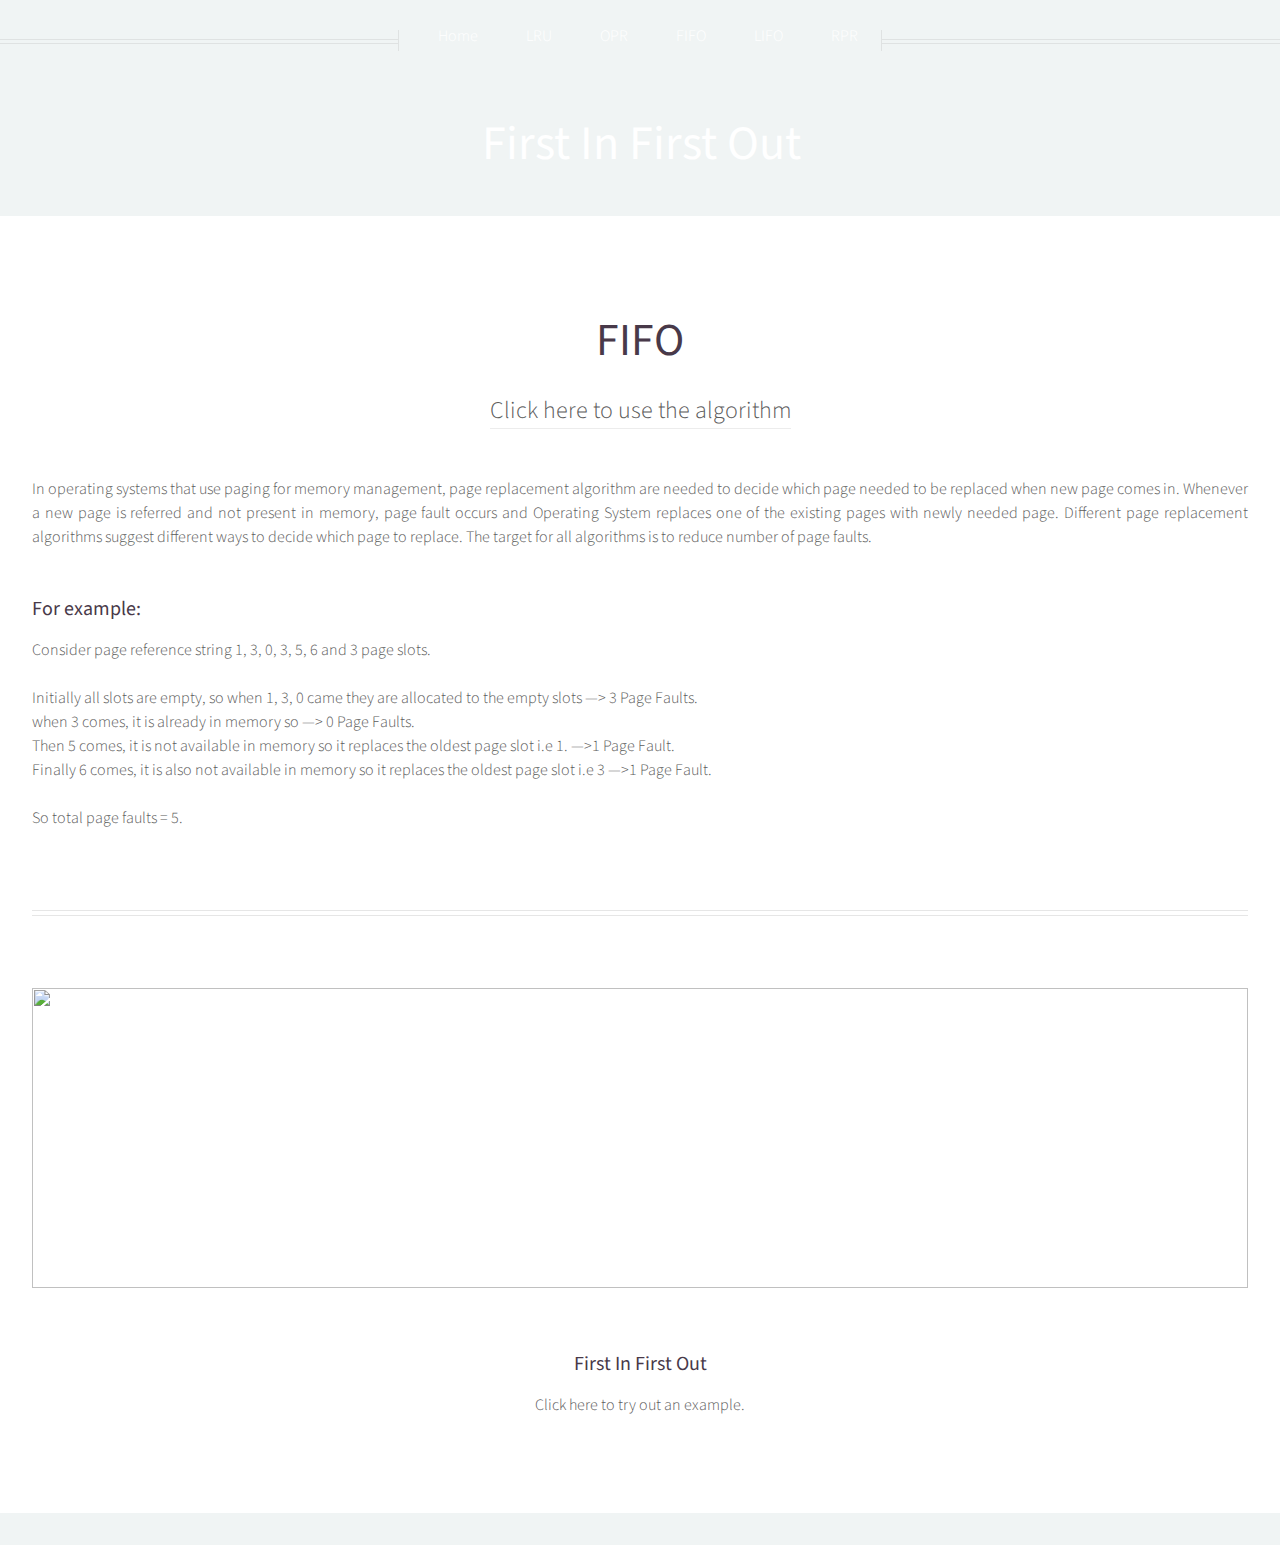
==== commit bf553d30: "clean-up" ====
--- a/fifo.html
+++ b/fifo.html
@@ -42,7 +42,7 @@
 					<div class="container">
 						<article id="main" class="special">
 							<header>
-								<h2><a href="#">FIFO:</a></h2>
+								<h2>FIFO</h2>
 								<p>
 									<a href="./fifo_page.html">Click here to use the algorithm</a>
 
